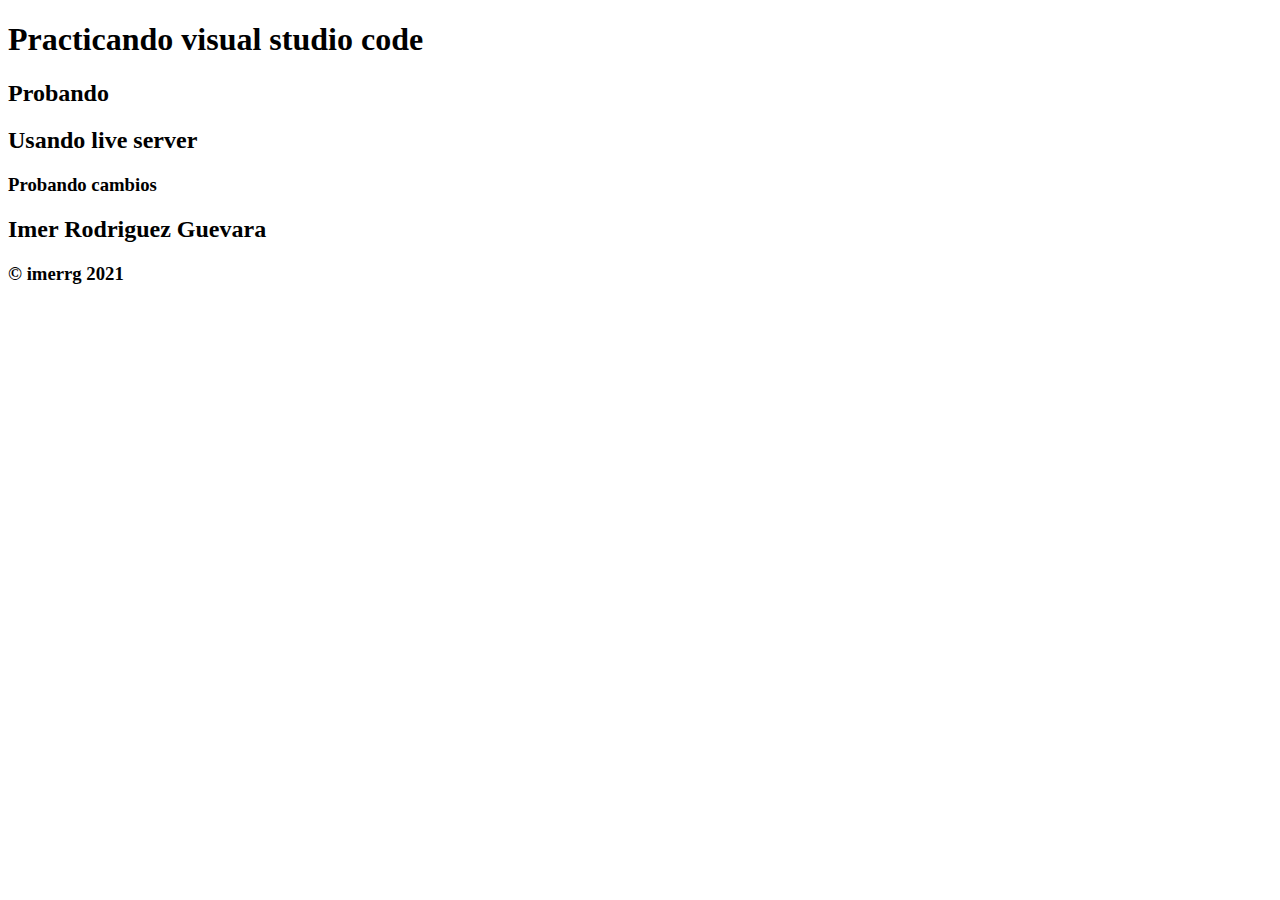
==== index.html @ 4c8e1e2a "Actualizacion" ====
<!DOCTYPE html>
<html>

<head>
    <meta charset="utf-8" />
    <meta http-equiv="X-UA-Compatible" content="IE=edge" />
    <title>PRIMER LABORATORIO DE INGENIERIA WEB</title>
    <meta name="description" content="" />
    <meta name="viewport" content="width=device-width, initial-scale=1" />
    <link rel="stylesheet" href="" />
</head>

<body>
    <h1>Practicando visual studio code</h1>
    <h2>Probando</h2>
    <h2>Usando live server</h2>
    <h3>Probando cambios</h3>
    <h2>Imer Rodriguez Guevara</h2>
    <h3>© imerrg 2021</h3>
    <script src="" async defer></script>
</body>

</html>
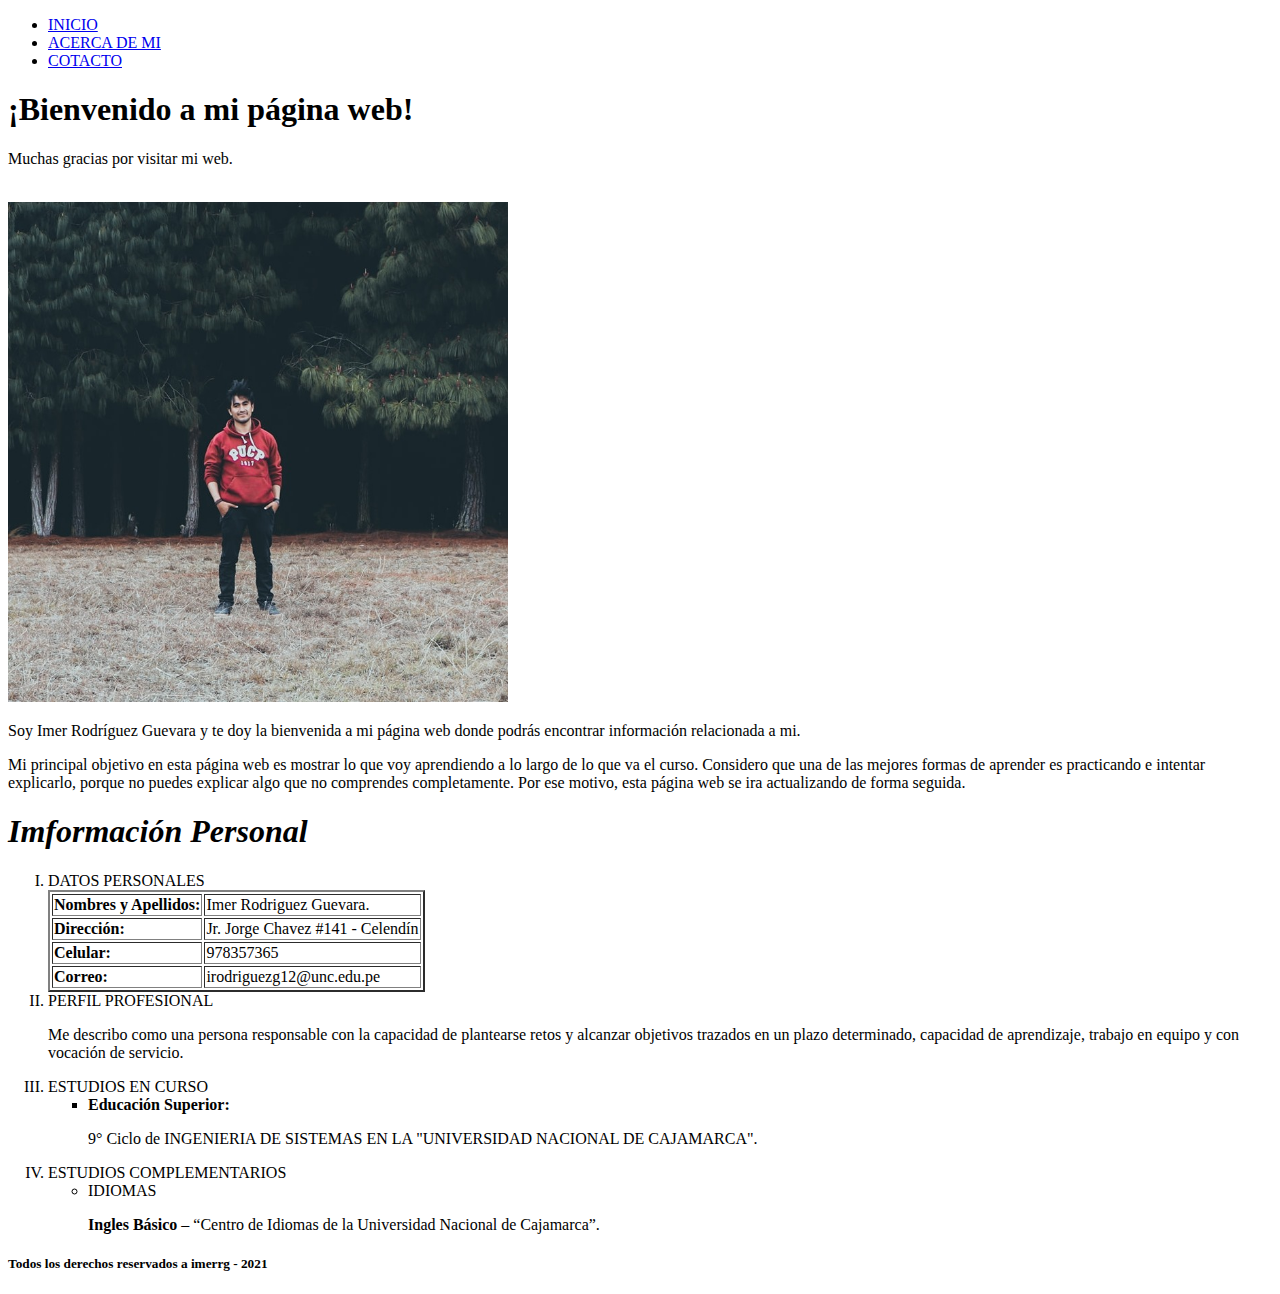
==== commit 7dc5fc52: "Actualizacion de pagina" ====
--- a/index.html
+++ b/index.html
@@ -4,19 +4,89 @@
 <head>
     <meta charset="utf-8" />
     <meta http-equiv="X-UA-Compatible" content="IE=edge" />
-    <title>PRIMER LABORATORIO DE INGENIERIA WEB</title>
+    <title>Imerrg</title>
     <meta name="description" content="" />
     <meta name="viewport" content="width=device-width, initial-scale=1" />
     <link rel="stylesheet" href="" />
 </head>
 
 <body>
-    <h1>Practicando visual studio code</h1>
-    <h2>Probando</h2>
-    <h2>Usando live server</h2>
-    <h3>Probando cambios</h3>
-    <h2>Imer Rodriguez Guevara</h2>
-    <h3>© imerrg 2021</h3>
+    <header>
+        <nav>
+            <ul>
+                <li>
+                    <a href="index.html">INICIO</a>
+                </li>
+                <li>
+                    <a href="About.html">ACERCA DE MI</a>
+                </li>
+                <li>
+                    <a href="Contact.html">COTACTO</a></li>
+            </ul>
+        </nav>
+    </header>
+
+    </section>
+    <div>
+        <h1>¡Bienvenido a mi página web!</h1>
+    </div>
+    </section>
+    <section>
+        <p>Muchas gracias por visitar mi web.</p>
+        <br>
+        <img src="img/perfil.jpg" width="500" height="500" alt="">
+        <p>Soy Imer Rodríguez Guevara y te doy la bienvenida a mi página web donde podrás encontrar información relacionada a mi.</p>
+        <p>Mi principal objetivo en esta página web es mostrar lo que voy aprendiendo a lo largo de lo que va el curso. Considero que una de las mejores formas de aprender es practicando e intentar explicarlo, porque no puedes explicar algo que no comprendes
+            completamente. Por ese motivo, esta página web se ira actualizando de forma seguida.</p>
+
+    </section>
+    <section id="abc">
+        <nav>
+            <h1><em>Imformación Personal</em></h1>
+
+            <ol type="I" start="1">
+                <li>DATOS PERSONALES</li>
+                <table border="2">
+                    <tr>
+                        <td> <strong>Nombres y Apellidos:</strong></td>
+                        <td>Imer Rodriguez Guevara.</td>
+                    </tr>
+                    <tr>
+                        <td><strong>Dirección:</strong></td>
+                        <td>Jr. Jorge Chavez #141 - Celendín</td>
+                    </tr>
+                    <tr>
+                        <td><strong>Celular:</strong></td>
+                        <td>978357365</td>
+                    </tr>
+                    <tr>
+                        <td><strong>Correo:</strong></td>
+                        <td>irodriguezg12@unc.edu.pe</td>
+                    </tr>
+                </table>
+                <li>PERFIL PROFESIONAL</li>
+                <P>Me describo como una persona responsable con la capacidad de plantearse retos y alcanzar objetivos trazados en un plazo determinado, capacidad de aprendizaje, trabajo en equipo y con vocación de servicio.</P>
+                <li>ESTUDIOS EN CURSO</li>
+                <ul>
+                    <li type="square"><strong>Educación Superior:</strong></li>
+                    <p>9° Ciclo de INGENIERIA DE SISTEMAS EN LA "UNIVERSIDAD NACIONAL DE CAJAMARCA".</p>
+
+                </ul>
+                <li>ESTUDIOS COMPLEMENTARIOS</li>
+                <ul>
+                    <li>IDIOMAS</li>
+                    <p><strong>Ingles Básico</strong> – “Centro de Idiomas de la Universidad Nacional de Cajamarca”.</p>
+                </ul>
+
+            </ol>
+        </nav>
+    </section>
+    <footer>
+        <section>
+            <h5>Todos los derechos reservados a imerrg - 2021</h4>
+        </section>
+    </footer>
+
     <script src="" async defer></script>
 </body>
 
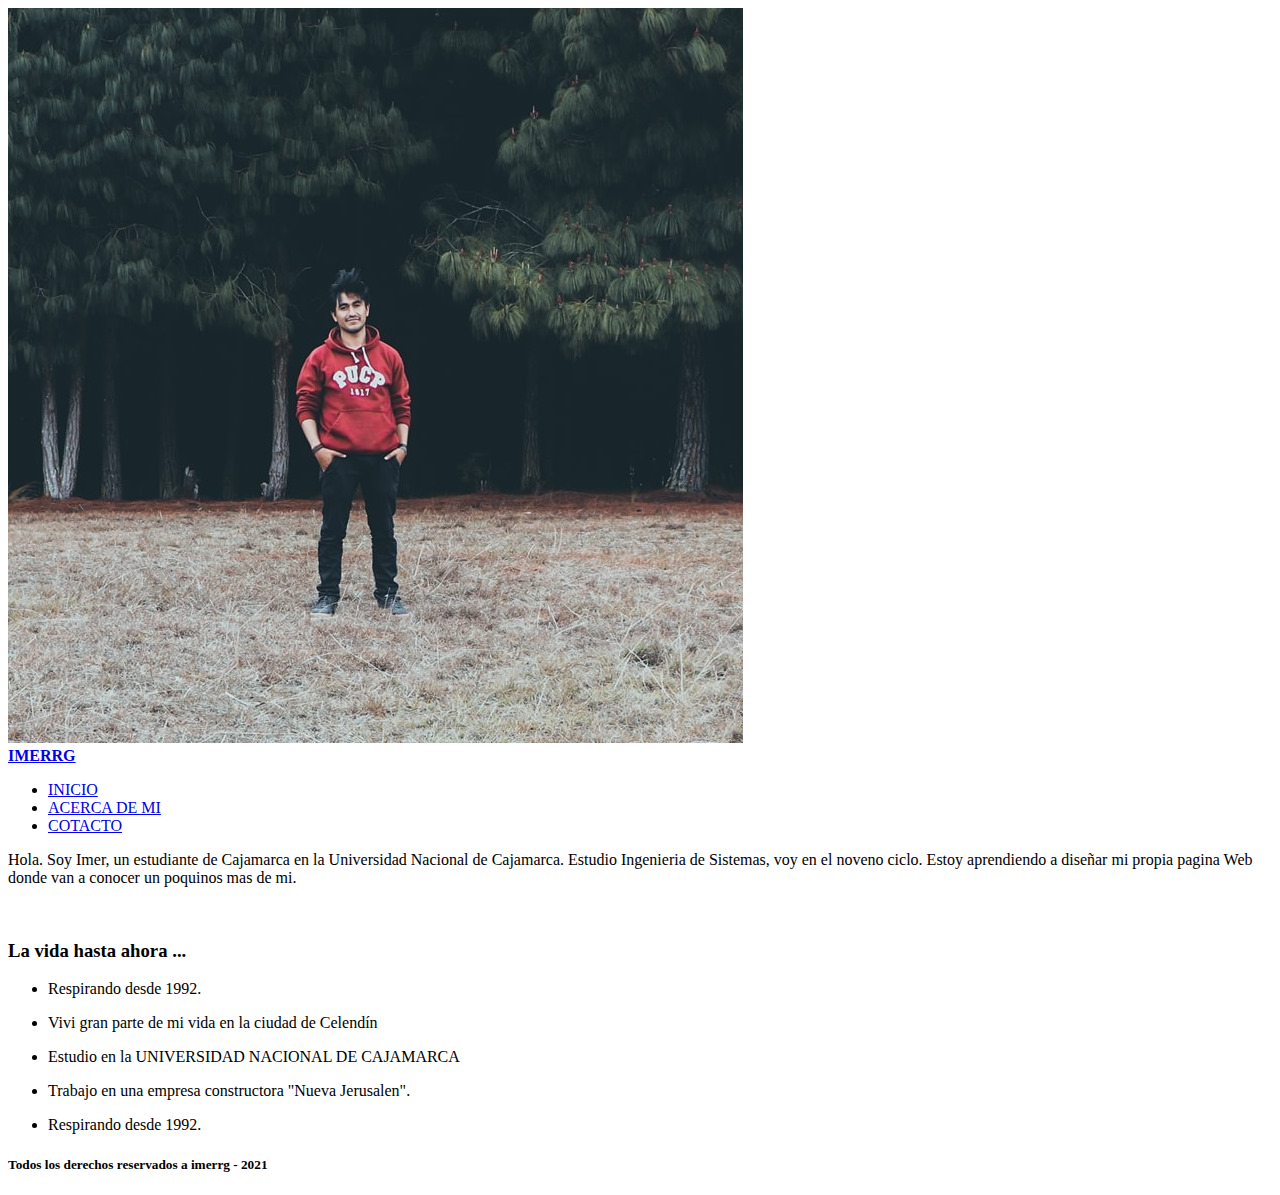
==== commit 52740375: "update" ====
--- a/index.html
+++ b/index.html
@@ -7,83 +7,64 @@
     <title>Imerrg</title>
     <meta name="description" content="" />
     <meta name="viewport" content="width=device-width, initial-scale=1" />
-    <link rel="stylesheet" href="" />
+    <link rel="stylesheet" href="css/miestilo.css" />
 </head>
 
 <body>
-    <header>
-        <nav>
-            <ul>
-                <li>
-                    <a href="index.html">INICIO</a>
-                </li>
-                <li>
-                    <a href="About.html">ACERCA DE MI</a>
-                </li>
-                <li>
-                    <a href="Contact.html">COTACTO</a></li>
-            </ul>
-        </nav>
+    <header class="header">
+        <div class="container menu">
+            <div class="logo">
+                <img class="imagen1" src="img/perfil.jpg" alt="logo" />
+            </div>
+            <a href="index.html" class="logo2"><b>IMERRG</b></a>
+            <nav class="navigation">
+                <ul>
+                    <li>
+                        <a href="index.html">INICIO</a>
+                    </li>
+                    <li>
+                        <a href="About.html">ACERCA DE MI</a>
+                    </li>
+                    <li>
+                        <a href="Contact.html">COTACTO</a>
+                    </li>
+                </ul>
+            </nav>
+        </div>
     </header>
 
+    <section class="contenido3">
+        <div>
+            <p class="presentacion">
+                Hola. Soy Imer, un estudiante de Cajamarca en la Universidad Nacional de Cajamarca. Estudio Ingenieria de Sistemas, voy en el noveno ciclo. Estoy aprendiendo a diseñar mi propia pagina Web donde van a conocer un poquinos mas de mi.
+            </p>
+            <br />
+            <h3>La vida hasta ahora ...</h3>
+            <div class="acercar">
+                <ul>
+                    <li>
+                        <p>Respirando desde 1992.</p>
+                    </li>
+                    <li>
+                        <p>Vivi gran parte de mi vida en la ciudad de Celendín</p>
+                    </li>
+                    <li>
+                        <p>Estudio en la UNIVERSIDAD NACIONAL DE CAJAMARCA</p>
+                    </li>
+                    <li>
+                        <p>Trabajo en una empresa constructora "Nueva Jerusalen".</p>
+                    </li>
+                    <li>
+                        <p>Respirando desde 1992.</p>
+                    </li>
+                </ul>
+            </div>
+        </div>
     </section>
-    <div>
-        <h1>¡Bienvenido a mi página web!</h1>
-    </div>
-    </section>
-    <section>
-        <p>Muchas gracias por visitar mi web.</p>
-        <br>
-        <img src="img/perfil.jpg" width="500" height="500" alt="">
-        <p>Soy Imer Rodríguez Guevara y te doy la bienvenida a mi página web donde podrás encontrar información relacionada a mi.</p>
-        <p>Mi principal objetivo en esta página web es mostrar lo que voy aprendiendo a lo largo de lo que va el curso. Considero que una de las mejores formas de aprender es practicando e intentar explicarlo, porque no puedes explicar algo que no comprendes
-            completamente. Por ese motivo, esta página web se ira actualizando de forma seguida.</p>
 
-    </section>
-    <section id="abc">
-        <nav>
-            <h1><em>Imformación Personal</em></h1>
-
-            <ol type="I" start="1">
-                <li>DATOS PERSONALES</li>
-                <table border="2">
-                    <tr>
-                        <td> <strong>Nombres y Apellidos:</strong></td>
-                        <td>Imer Rodriguez Guevara.</td>
-                    </tr>
-                    <tr>
-                        <td><strong>Dirección:</strong></td>
-                        <td>Jr. Jorge Chavez #141 - Celendín</td>
-                    </tr>
-                    <tr>
-                        <td><strong>Celular:</strong></td>
-                        <td>978357365</td>
-                    </tr>
-                    <tr>
-                        <td><strong>Correo:</strong></td>
-                        <td>irodriguezg12@unc.edu.pe</td>
-                    </tr>
-                </table>
-                <li>PERFIL PROFESIONAL</li>
-                <P>Me describo como una persona responsable con la capacidad de plantearse retos y alcanzar objetivos trazados en un plazo determinado, capacidad de aprendizaje, trabajo en equipo y con vocación de servicio.</P>
-                <li>ESTUDIOS EN CURSO</li>
-                <ul>
-                    <li type="square"><strong>Educación Superior:</strong></li>
-                    <p>9° Ciclo de INGENIERIA DE SISTEMAS EN LA "UNIVERSIDAD NACIONAL DE CAJAMARCA".</p>
-
-                </ul>
-                <li>ESTUDIOS COMPLEMENTARIOS</li>
-                <ul>
-                    <li>IDIOMAS</li>
-                    <p><strong>Ingles Básico</strong> – “Centro de Idiomas de la Universidad Nacional de Cajamarca”.</p>
-                </ul>
-
-            </ol>
-        </nav>
-    </section>
     <footer>
         <section>
-            <h5>Todos los derechos reservados a imerrg - 2021</h4>
+            <h5>Todos los derechos reservados a imerrg - 2021</h5>
         </section>
     </footer>
 
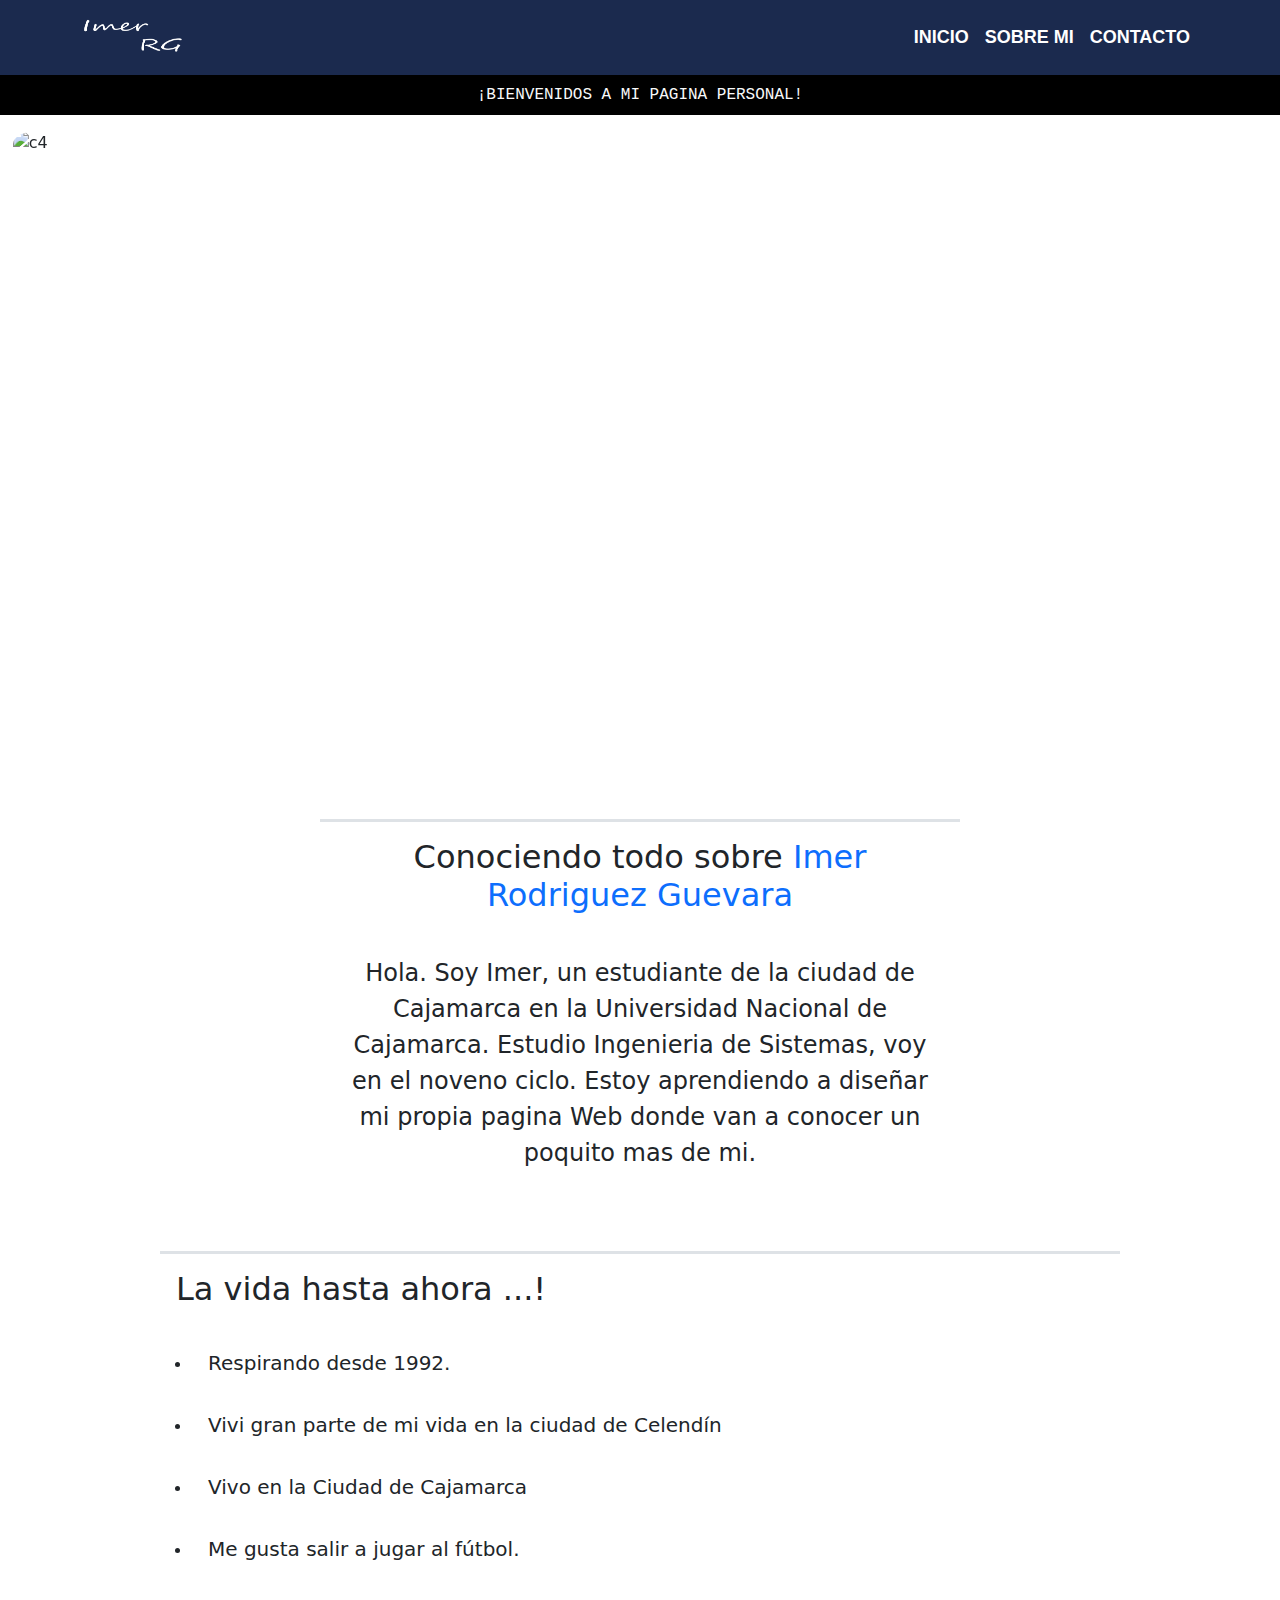
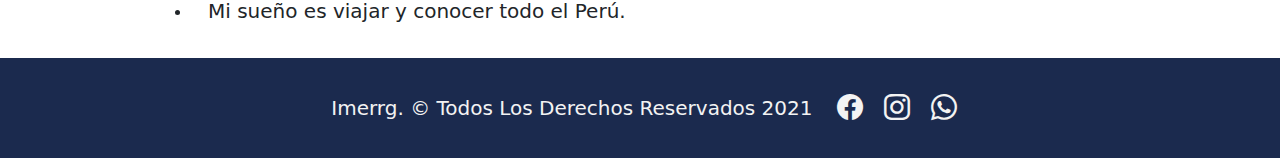
==== commit c5e6ec69: "Actualizando" ====
--- a/index.html
+++ b/index.html
@@ -1,5 +1,5 @@
 <!DOCTYPE html>
-<html>
+<html lang="es">
 
 <head>
     <meta charset="utf-8" />
@@ -8,67 +8,148 @@
     <meta name="description" content="" />
     <meta name="viewport" content="width=device-width, initial-scale=1" />
     <link rel="stylesheet" href="css/miestilo.css" />
+    <link rel="stylesheet" href="https://cdn.jsdelivr.net/npm/bootstrap-icons@1.4.0/font/bootstrap-icons.css" />
+    <link rel="stylesheet" href="css/bootstrap.min.css" />
 </head>
 
 <body>
-    <header class="header">
-        <div class="container menu">
-            <div class="logo">
-                <img class="imagen1" src="img/perfil.jpg" alt="logo" />
+    <header class="sticky-top">
+        <nav class="navbar navbar-expand-lg navbar-dark p-3" id="menu">
+            <div class="container">
+                <img class="logo" src="img/perf.png" alt="perf" />
+                <button class="navbar-toggler" type="button" data-bs-toggle="collapse" data-bs-target="#navbarSupportedContent" aria-controls="navbarSupportedContent" aria-expanded="false" aria-label="Toggle navigation">
+            <span class="navbar-toggler-icon"></span>
+          </button>
+                <div class="collapse navbar-collapse" id="navbarSupportedContent">
+                    <ul class="navbar-nav ms-lg-auto ms-auto mb-2 mb-lg-0 navbar-right">
+                        <li class="nav-item">
+                            <a class="nav-link active" aria-current="page" href="index.html">INICIO</a
+                >
+              </li>
+              <li class="nav-item">
+                <a class="nav-link" href="about.html">SOBRE MI</a>
+                        </li>
+                        <li class="nav-item">
+                            <a class="nav-link" href="contacto.html">CONTACTO</a>
+                        </li>
+                    </ul>
+                </div>
             </div>
-            <a href="index.html" class="logo2"><b>IMERRG</b></a>
-            <nav class="navigation">
-                <ul>
-                    <li>
-                        <a href="index.html">INICIO</a>
-                    </li>
-                    <li>
-                        <a href="About.html">ACERCA DE MI</a>
-                    </li>
-                    <li>
-                        <a href="Contact.html">COTACTO</a>
-                    </li>
-                </ul>
-            </nav>
-        </div>
+        </nav>
     </header>
 
-    <section class="contenido3">
-        <div>
-            <p class="presentacion">
-                Hola. Soy Imer, un estudiante de Cajamarca en la Universidad Nacional de Cajamarca. Estudio Ingenieria de Sistemas, voy en el noveno ciclo. Estoy aprendiendo a diseñar mi propia pagina Web donde van a conocer un poquinos mas de mi.
-            </p>
-            <br />
-            <h3>La vida hasta ahora ...</h3>
-            <div class="acercar">
-                <ul>
-                    <li>
-                        <p>Respirando desde 1992.</p>
-                    </li>
-                    <li>
-                        <p>Vivi gran parte de mi vida en la ciudad de Celendín</p>
-                    </li>
-                    <li>
-                        <p>Estudio en la UNIVERSIDAD NACIONAL DE CAJAMARCA</p>
-                    </li>
-                    <li>
-                        <p>Trabajo en una empresa constructora "Nueva Jerusalen".</p>
-                    </li>
-                    <li>
-                        <p>Respirando desde 1992.</p>
-                    </li>
-                </ul>
+    <section class="container-fluid bg-black d-flex justify-content-center">
+        <p class="text-light mb-0 p-2 fs-6 font-monospace text-decoration-none">
+            ¡BIENVENIDOS A MI PAGINA PERSONAL!
+        </p>
+    </section>
+
+    <div id="carouselExampleControls" class="carousel slide pt-3" data-bs-ride="carousel">
+        <div class="carousel-inner">
+            <div class="carousel-item" data-bs-interval="3000">
+                <img src="img/c0.jpg" class="d-block w-100 imagen-carrusel" alt="c0" />
+            </div>
+
+            <div class="carousel-item" data-bs-interval="3000">
+                <img src="img/c1.jpg" class="d-block w-100 imagen-carrusel" alt="c1" />
+            </div>
+
+            <div class="carousel-item" data-bs-interval="3000">
+                <img src="img/c2.jpg" class="d-block w-100 imagen-carrusel" alt="c2" />
+            </div>
+
+            <div class="carousel-item" data-bs-interval="3000">
+                <img src="img/c3.jpg" class="d-block w-100 imagen-carrusel" alt="c3" />
+            </div>
+
+            <div class="carousel-item active" data-bs-interval="3000">
+                <img src="img/c4.jpg" class="d-block w-100 imagen-carrusel" alt="c4" />
+            </div>
+
+            <div class="carousel-item" data-bs-interval="3000">
+                <img src="img/c5.jpg" class="d-block w-100 imagen-carrusel" alt="c5" />
+            </div>
+
+            <div class="carousel-item" data-bs-interval="3000">
+                <img src="img/c6.jpg" class="d-block w-100 imagen-carrusel" alt="c6" />
             </div>
         </div>
+        <button class="carousel-control-prev" type="button" data-bs-target="#carouselExampleControls" data-bs-slide="prev">
+        <span class="carousel-control-prev-icon" aria-hidden="true"></span>
+        <span class="visually-hidden">Previous</span>
+      </button>
+        <button class="carousel-control-next" type="button" data-bs-target="#carouselExampleControls" data-bs-slide="next">
+        <span class="carousel-control-next-icon" aria-hidden="true"></span>
+        <span class="visually-hidden">Next</span>
+      </button>
+    </div>
+
+    <section class="w-50 mx-auto text-center pt-5" id="intro">
+        <h1 class="p-3 fs-2 border-top border-3">
+            Conociendo todo sobre<span class="text-primary">
+          Imer Rodriguez Guevara</span
+        >
+      </h1>
+      <p class="p-3 fs-4">
+        Hola. Soy Imer, un estudiante de la ciudad de Cajamarca en la
+        Universidad Nacional de Cajamarca. Estudio Ingenieria de Sistemas, voy
+        en el noveno ciclo. Estoy aprendiendo a diseñar mi propia pagina Web
+        donde van a conocer un poquito mas de mi.
+      </p>
+    </section>
+    <section class="w-75 mx-auto text-center pt-5" id="intro">
+      <h1 class="p-3 fs-2 border-top border-3" id="texto">
+        La vida hasta ahora ...!
+      </h1>
+      <ul class="ms-auto mb-2 mb-lg-0">
+        <li>
+          <p class="p-3 fs-5" id="texto">Respirando desde 1992.</p>
+        </li>
+        <li>
+          <p class="p-3 pt-0 fs-5" id="texto">
+            Vivi gran parte de mi vida en la ciudad de Celendín
+          </p>
+        </li>
+        <li>
+          <p class="p-3 pt-0 fs-5" id="texto">Vivo en la Ciudad de Cajamarca</p>
+        </li>
+        <li>
+          <p class="p-3 pt-0 fs-5" id="texto">
+            Me gusta salir a jugar al fútbol.
+          </p>
+        </li>
+        <li>
+          <p class="p-3 pt-0 fs-5" id="texto">
+            Mi sueño es viajar y conocer todo el Perú.
+          </p>
+        </li>
+      </ul>
     </section>
 
-    <footer>
-        <section>
-            <h5>Todos los derechos reservados a imerrg - 2021</h5>
-        </section>
+    <footer
+      class="w-100 d-flex align-items-center justify-content-center flex-wrap"
+    >
+      <p class="fs-5 px-3 pt-3">
+        Imerrg. &copy; Todos Los Derechos Reservados 2021
+      </p>
+      <div id="iconos">
+        <a href="https://web.facebook.com/ImerRg/" target="_blank"
+          ><i class="bi bi-facebook"></i
+        ></a>
+        <a href="https://www.instagram.com/imer.rg/?hl=es" target="_blank"
+          ><i class="bi bi-instagram"></i
+        ></a>
+        <a href="https://wa.link/7mte94" target="_blank"
+          ><i class="bi bi-whatsapp"></i
+        ></a>
+      </div>
     </footer>
 
-    <script src="" async defer></script>
-</body>
-
+    <script
+      src="https://cdn.jsdelivr.net/npm/@popperjs/core@2.9.3/dist/umd/popper.min.js"
+      integrity="sha384-eMNCOe7tC1doHpGoWe/6oMVemdAVTMs2xqW4mwXrXsW0L84Iytr2wi5v2QjrP/xp"
+      crossorigin="anonymous"
+    ></script>
+    <script src="js/bootstrap.min.js"></script>
+  </body>
 </html>--- a/css/miestilo.css
+++ b/css/miestilo.css
@@ -0,0 +1,138 @@
+@import url("https://fonts.googleapis.com/css2?family=Montserrat&display=swap");
+body {
+    font-family: "Montserrat", sans-serif;
+    overflow-x: hidden;
+}
+
+header {
+    background: #1b2a4e;
+}
+
+#menu li>a {
+    font-size: 18px;
+    font-weight: bold;
+    color: white;
+    font-family: "Segoe script", Tahoma, Geneva, Verdana, sans-serif;
+}
+
+.logo {
+    width: 100px;
+    height: 40px;
+    border-radius: 10%;
+    overflow: hidden;
+}
+
+#menu form>button {
+    font-size: 18px;
+    font-weight: bold;
+}
+
+.carousel-inner {
+    height: 40em !important;
+    border-radius: 2%;
+    width: 98% !important;
+    margin: auto;
+}
+
+.imagen-carrusel {
+    height: 650px;
+    margin: auto;
+}
+
+footer {
+    background: #1b2a4e;
+    min-height: 100px;
+}
+
+footer p {
+    color: #f3f3f3;
+    text-align: center;
+}
+
+#iconos i {
+    font-size: 26px;
+    padding: 0 8px;
+    color: #f3f3f3;
+}
+
+#intro li>a {
+    font-size: 18px;
+    font-weight: bold;
+    color: white;
+    font-family: "Segoe script", Tahoma, Geneva, Verdana, sans-serif;
+}
+
+#texto {
+    text-align: left;
+}
+
+#txt1 {
+    color: #1b2a4e;
+    font-family: cursive;
+}
+
+.txt2 {
+    color: #1b2a4e;
+    text-align: justify;
+}
+
+.imagen {
+    display: block;
+    margin: auto;
+    width: 380px;
+    height: 160px;
+}
+
+@media (max-width: 768px) {
+    #intro {
+        width: 70% !important;
+    }
+    .carousel-inner {
+        max-height: 20em;
+    }
+    .about-fila {
+        width: 100% !important;
+        text-align: center;
+    }
+    .imagen {
+        display: block;
+        margin: auto;
+        width: 380px;
+        height: 160px;
+        border-radius: 2%;
+    }
+}
+
+@media (max-width: 576px) {
+    .icono-wrap {
+        flex-wrap: wrap;
+        justify-content: center !important;
+    }
+    .imagen {
+        width: 320px;
+        height: 160px;
+        border-radius: 2%;
+        display: block;
+        margin: auto;
+    }
+}
+
+@media (max-width: 1200px) {
+    .imagen {
+        display: block;
+        margin: auto;
+        width: 355px;
+        height: 160px;
+        border-radius: 2%;
+    }
+}
+
+@media (max-widt: 20000px) {
+    .imagen {
+        display: block;
+        margin: auto;
+        width: 355px;
+        height: 160px;
+        border-radius: 2%;
+    }
+}